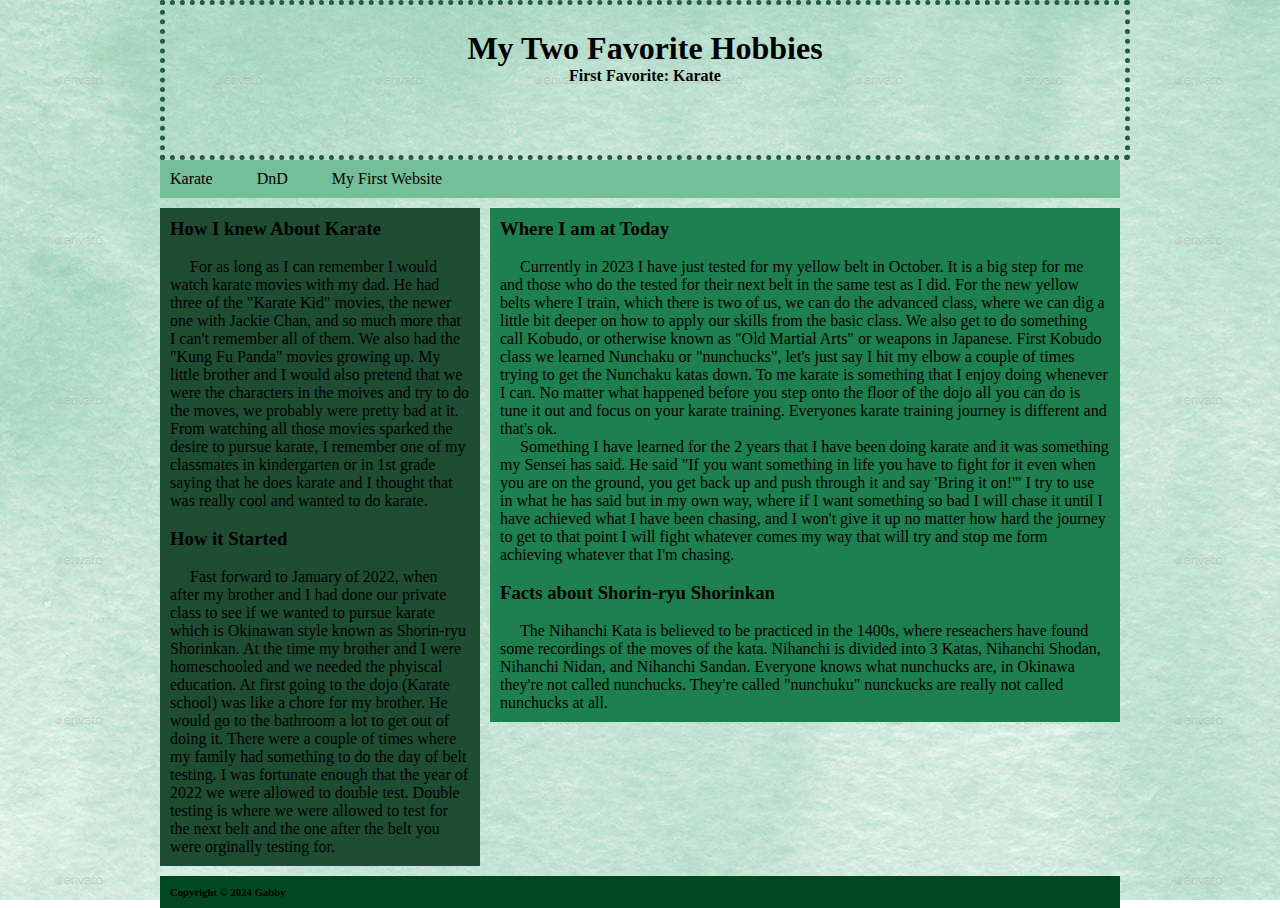
==== index.html @ f6a802ef "fixed website" ====
<!DOCTYPE html>

<html lang en>
<!--The head section hold information about this website-->

<head>
    <meta charset="UTF-8">
    <meta name="description" content="This page is about my first favorite hobby">
    <meta name="keywords" content="hobbies">
    <title>My two Favorite Hobbies</title>
    <style>
        .indent
{
    text-indent: 20px;
}
    </style>
    <link rel="stylesheet" href="mystyle.css">
</head>
<!--The body displays the content of this web page-->

<body>
    <!--The header tells the viewer who is reading what the website is about-->
    <div id="container">
        <header>
            <h1>My Two Favorite Hobbies</h1>

            <h4>First Favorite: Karate</h4>
        </header>
        <nav>
            <ul>
                <li><a href="page1.html" title="Karate"> Karate</a></li>
                <li><a href="page2.html" title="DnD"> DnD</a></li>
                <li><a href="https://fccc-sd.github.io/website-GabKaminariDenki/">My First Website</a></li>
            </ul>
        </nav>

        <aside>
            <h3>How I knew About Karate</h3><br>
            <p class="indent"> For as long as I can remember I would watch karate movies with my dad.
                He had three of the "Karate Kid" movies, the newer one with Jackie Chan, and so much more
                that I can't remember all of them. We also had the "Kung Fu Panda" movies growing up. My little
                brother and I would also pretend that we were the characters in the moives and try to do the moves,
                we probably were pretty bad at it. From watching all those movies sparked the desire to
                pursue karate, I remember one of my classmates in kindergarten or in 1st grade saying that he does
                karate and I thought that was really cool and wanted to do karate. <br>
            </p>
            <br>
            <h3>How it Started</h3><br>
            <p class="indent">
                Fast forward to January of 2022, when after my brother and I had done our
                private class to see if we wanted to pursue karate which is Okinawan style known as Shorin-ryu
                Shorinkan. At the time my brother and I were homeschooled
                and we needed the phyiscal education. At first going to the dojo (Karate school) was like a chore
                for my brother. He would go to the bathroom a lot to get out of doing it. There were a couple of times
                where my family had something to do the day of belt testing. I was fortunate enough that the year of
                2022 we
                were allowed to double test. Double testing is where we were allowed to test for the next belt and the
                one after the belt
                you were orginally testing for.<br>

            </p>
        </aside>

        <section>

            <h3>Where I am at Today</h3><br>
            <p class="indent">
                Currently in 2023 I have just tested for my yellow belt in October. It is a big step for
                me and those who do the tested for their next belt in the same test as I did. For the new yellow belts
                where I train,
                which there is two of us, we can do the advanced class, where we can dig a little bit deeper on how to
                apply our skills from the
                basic class. We also get to do something call Kobudo, or otherwise known as "Old Martial Arts" or
                weapons in Japanese. First Kobudo
                class we learned Nunchaku or "nunchucks", let's just say I hit my elbow a couple of times trying to get
                the Nunchaku katas down.
                To me karate is something that I enjoy doing whenever I can. No matter what happened before you step
                onto the floor
                of the dojo all you can do is tune it out and focus on your karate training. Everyones karate training
                journey is different
                and that's ok. </p>
                <p class="indent">Something I have learned for the 2 years that I have been doing karate and it was something my Sensei
                has said.
                He said "If you want something in life you have to fight for it even when you are on the ground, you get
                back up and push through it and say 'Bring it on!'"
                I try to use in what he has said but in my own way, where if I want something so bad I will chase it
                until I have achieved what I have been chasing, and I won't give it up no matter
                how hard the journey to get to that point I will fight whatever comes my way that will try and stop me
                form achieving whatever that I'm chasing.

            </p><br>
            <h3> Facts about Shorin-ryu Shorinkan</h3>
            <br>
            <p class="indent">
                The Nihanchi Kata is believed to be practiced in the 1400s, where reseachers have found some recordings
                of the moves of the kata. Nihanchi is divided into 3 Katas, Nihanchi Shodan, Nihanchi Nidan, and
                Nihanchi Sandan. Everyone knows what nunchucks are, in Okinawa they're not called nunchucks. They're
                called "nunchuku"
                nunckucks are really not called nunchucks at all.</p>
        </section>

        <footer>
            <h6>Copyright &copy; 2024 Gabby</h6>
        </footer>

        <main>











        </main>
    </div>
</body>

</html>
---- mystyle.css ----
*
{
    margin: 0;
    padding: 0;
}

body
{
    background-image:url(pastelgreen2.jpg);
     background-attachment: fixed;
     font-family: Georgia, 'Times New Roman', Times, serif;
     font-size: 1em;
     font-weight: normal;
     
     

}

#container
{
    width: 960px;
    margin: 0 auto;
    background-image:url(pastelgreen2.jpg);
    background-attachment: fixed;
    font: small 2.5em/2em  Georgia, 'Times New Roman', Times, serif;
    

}

header
{
    height: 100px;
    width: 910px; 
    padding: 25px;
    border: dotted thick rgb(37, 90, 72);
    text-align: center;

}

nav
{
    width: 940px;
    background-color: rgb(117, 190, 154);
    padding: 10px;
    margin-bottom: 10px;
}
nav li
{
    display:inline;
    list-style-type: none;
    padding-right: 40px;
    

}
nav a:link 
{
 color: black;
 text-decoration: none;

}

nav a:visited
{
 color: black;

}

nav a:hover
{
    text-decoration:underline;
}
nav a:active
{
    color: rgb(5, 58, 5);
    text-decoration: underline;

}

aside
{
    width: 300px;
    height: auto;
    margin: 0 0px 10px 0; 
    padding: 10px;
    background-color: rgb(30, 77, 51);
    float: left;

}

section
{
    width: 610px;
    height: auto;
    margin: 0 0 10px 0;
    padding: 10px;
    background-color: rgb(29, 128, 78);
    float: right;

}

section li
{
    list-style-type: none;

}

footer
{

    background-color: rgb(2, 73, 34);
    padding: 10px;
    clear: both;
}
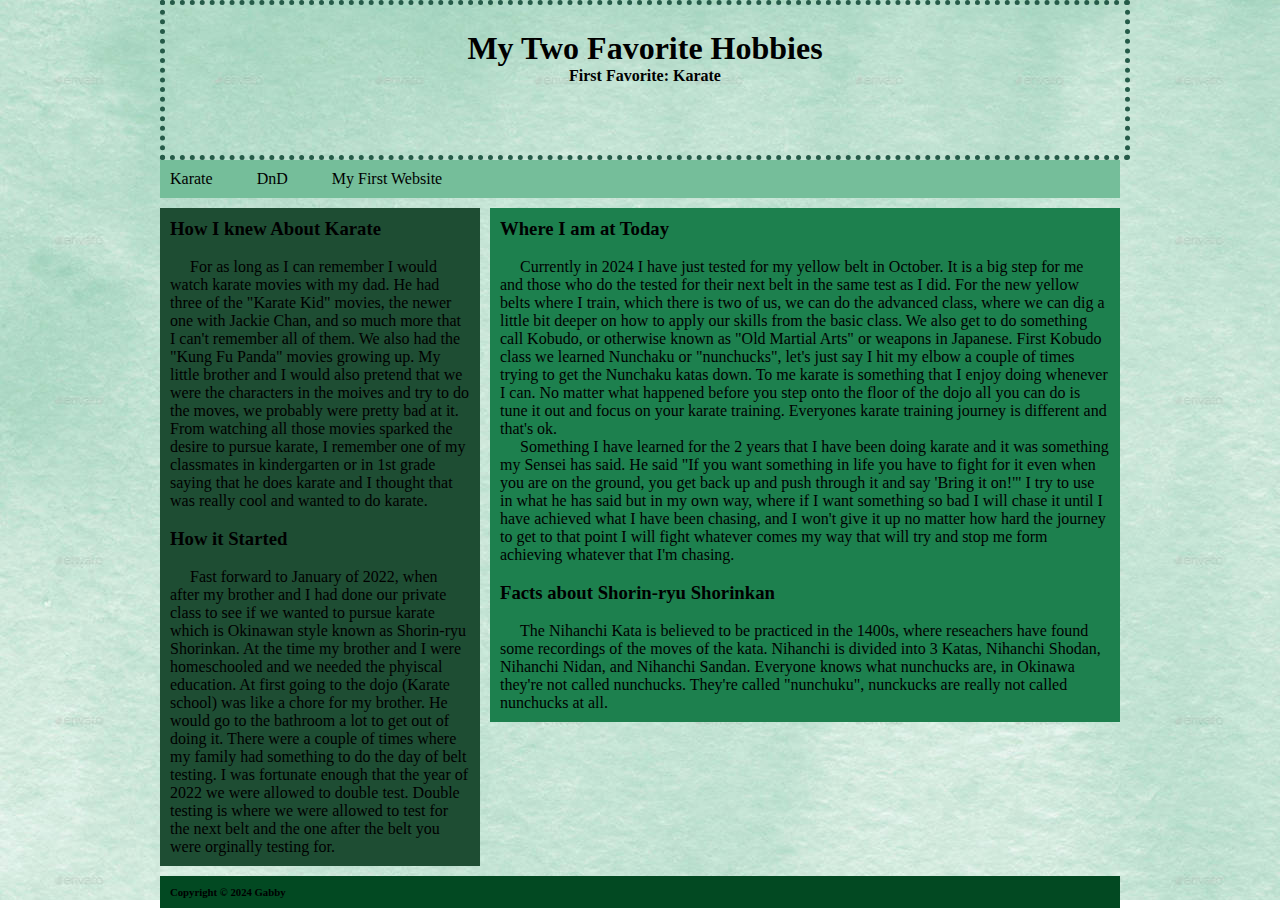
==== commit 057fb090: "fixed grammar mistakes" ====
--- a/index.html
+++ b/index.html
@@ -65,7 +65,7 @@
 
             <h3>Where I am at Today</h3><br>
             <p class="indent">
-                Currently in 2023 I have just tested for my yellow belt in October. It is a big step for
+                Currently in 2024 I have just tested for my yellow belt in October. It is a big step for
                 me and those who do the tested for their next belt in the same test as I did. For the new yellow belts
                 where I train,
                 which there is two of us, we can do the advanced class, where we can dig a little bit deeper on how to
@@ -95,7 +95,7 @@
                 The Nihanchi Kata is believed to be practiced in the 1400s, where reseachers have found some recordings
                 of the moves of the kata. Nihanchi is divided into 3 Katas, Nihanchi Shodan, Nihanchi Nidan, and
                 Nihanchi Sandan. Everyone knows what nunchucks are, in Okinawa they're not called nunchucks. They're
-                called "nunchuku"
+                called "nunchuku",
                 nunckucks are really not called nunchucks at all.</p>
         </section>
 
--- a/mystyle.css
+++ b/mystyle.css
@@ -67,7 +67,8 @@
 
 nav a:hover
 {
-    text-decoration:underline;
+    text-decoration: overline;
+    
 }
 nav a:active
 {
@@ -111,3 +112,8 @@
     padding: 10px;
     clear: both;
 }
+
+.indent
+{
+    text-indent: 20px;
+}